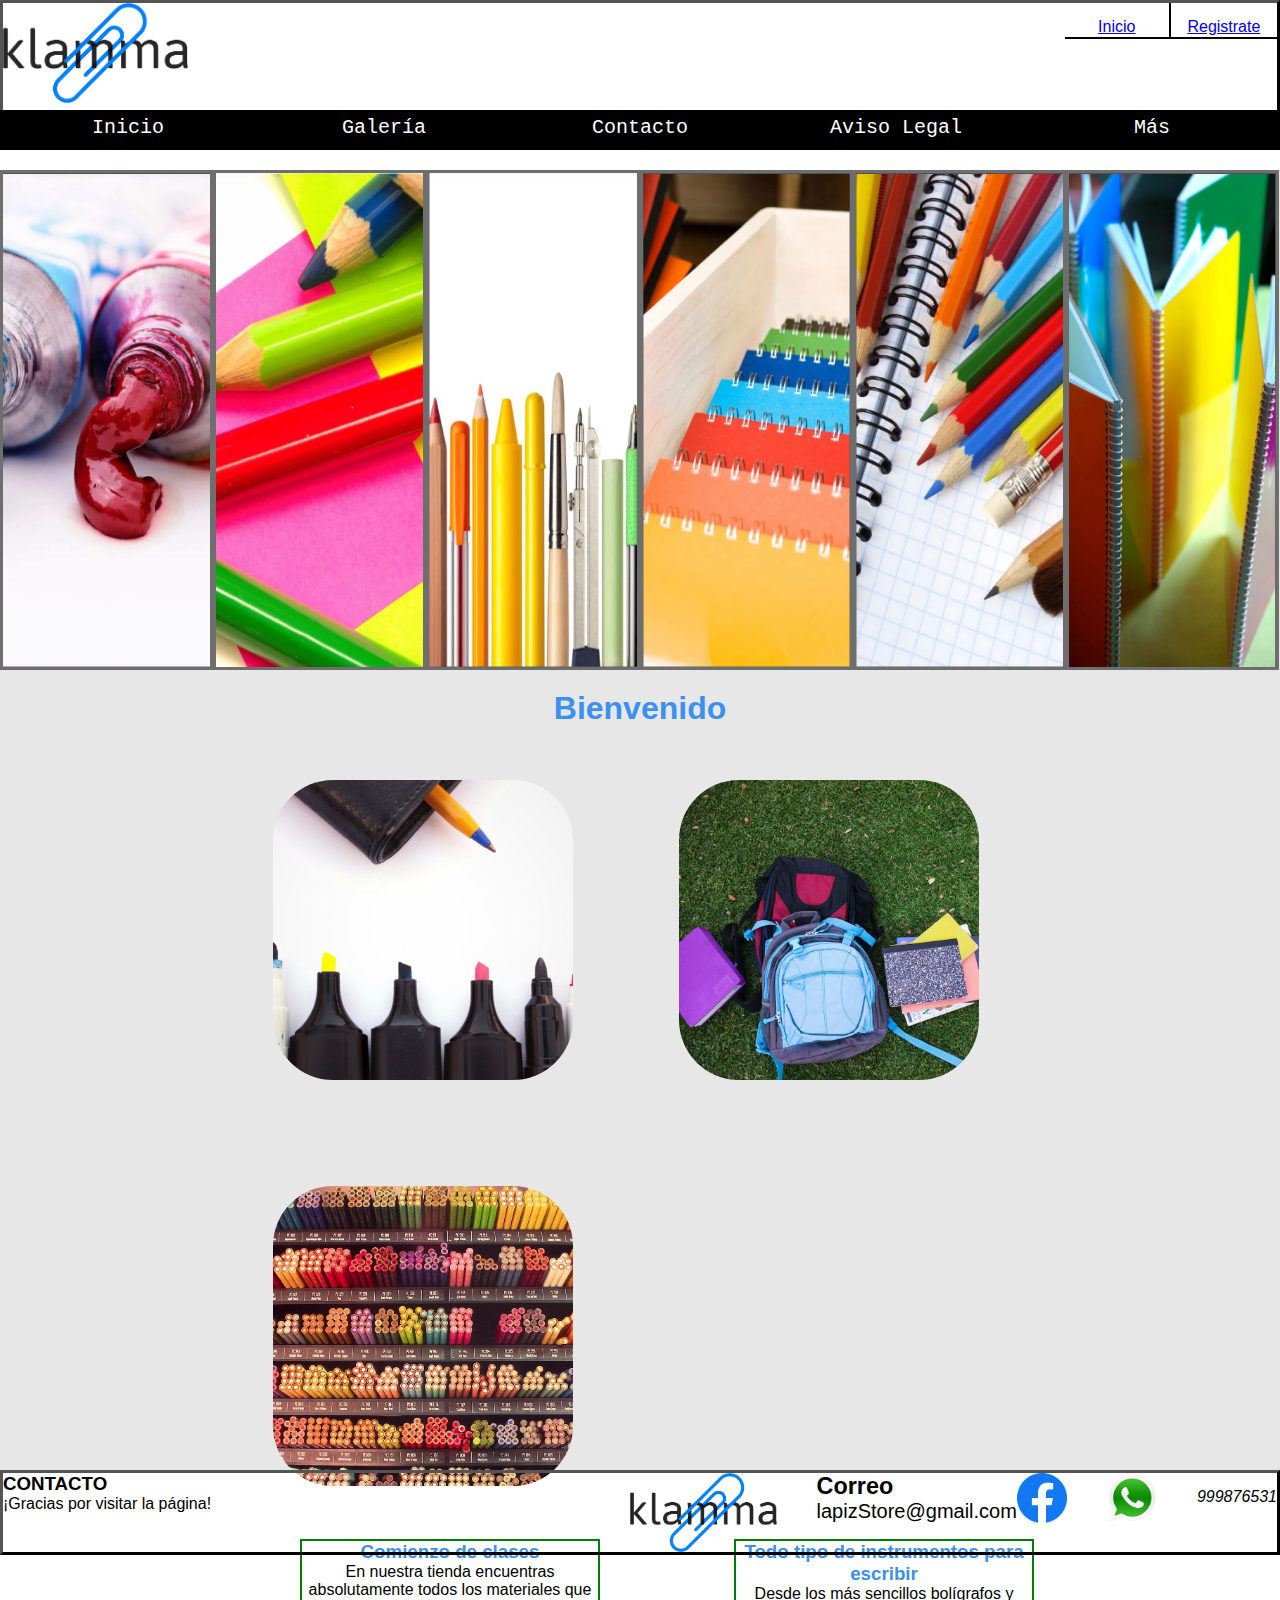
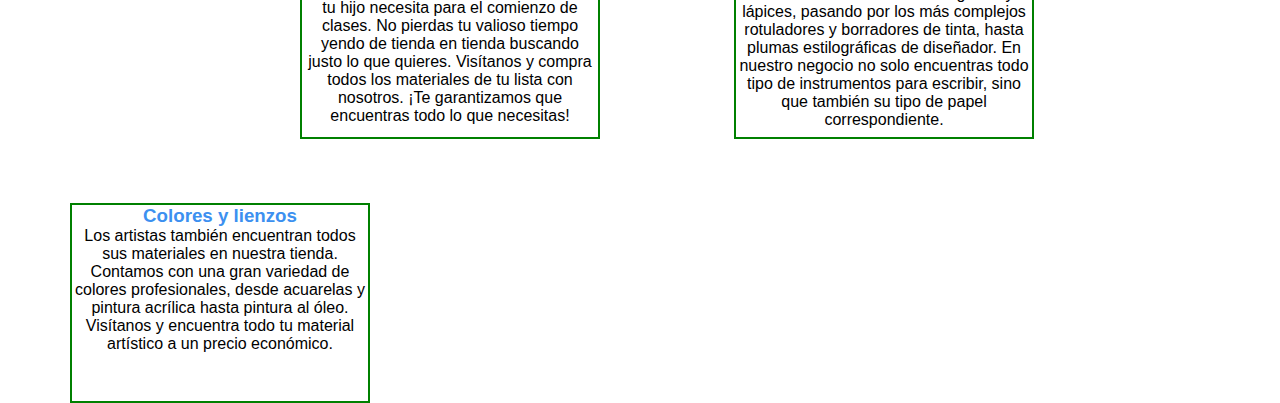
==== index.html @ f554a0bc "Primera subida del proyecto" ====
<!DOCTYPE html>
<html lang="es">
<head>
    <meta charset="UTF-8">
    <meta http-equiv="X-UA-Compatible" content="IE=edge">
    <meta name="viewport" content="width=device-width, initial-scale=1.0">
    <link rel="stylesheet" href="/styles/style.css">
    <title>Klamma</title>
</head>
<body>

    <header>
    <div class="col-1"><img src="/images/logo.jpeg" alt="click"></div>
    <div class="col-2"></div>
    <div class="col-3"></div>
    <div class="col-4"> <a href="http://127.0.0.1:5503/logindraj.html">Inicio</a></div>
    <div class="col-5"> <a href="http://127.0.0.1:5503/registrate.html">Registrate</a></div>
<!--<div class="col-6">f</div>
    <div class="col-7">g</div>
    <div class="col-8">h</div>
    <div class="col-9">i</div>
    <div class="col-10">j</div>
    <div class="col-11">k</div>
    <div class="col-12">l</div> -->

    </header>

    <nav>
        <ul class="menu">
            <li> Inicio</li>
            <li>Galería</a>
            <li>Contacto</li>
            <li>Aviso Legal</li>
            <li>Más</li>

        </ul>
    </nav>
    <aside>
        <div class="articulos">
            <div><img src="/images/imagen1.jpeg" alt=""></div>
            <div><img src="/images/imagen2.jpeg" alt=""></div>
            <div><img src="/images/imagen3.jpeg" alt=""></div>
            <div><img src="/images/imagen4.jpeg" alt=""></div>
            <div><img src="/images/imagen5.jpeg" alt=""></div>
            <div><img src="/images/imagen6.jpeg" alt=""></div>
        </div> 
    </aside>
    <article>
        <div class="art">
            <h2>Bienvenido</h2>
            <div class="articulo2">
                <div><img src="/images/imagen7.jpeg" alt=""> </div>
                <div><img src="/images/imagen8.jpeg" alt=""> </div>
                <div><img src="/images/imagen9.jpeg" alt=""> </div>
            </div>
            <div class="parrafo1">
                <h3>Comienzo de clases</h3>
                <p>En nuestra tienda encuentras absolutamente todos los materiales que tu hijo necesita para el comienzo de clases. No pierdas tu valioso tiempo yendo de tienda en tienda buscando justo lo que quieres. Visítanos y compra todos los materiales de tu lista con nosotros.
                    ¡Te garantizamos que encuentras todo lo que necesitas!</p>
            </div>
            <div class="parrafo2">
                <h3>Todo tipo de instrumentos para escribir</h3>
                <p>Desde los más sencillos bolígrafos y lápices, pasando por los más complejos rotuladores y borradores de tinta, hasta plumas estilográficas de diseñador. En nuestro negocio no solo encuentras todo tipo de instrumentos para escribir, sino que también su tipo de papel correspondiente.</p>
            </div>
            <div class="parrafo3">
                <h3>Colores y lienzos</h3>
                <p>Los artistas también encuentran todos sus materiales en nuestra tienda. Contamos con una gran variedad de colores profesionales, desde acuarelas y pintura acrílica hasta pintura al óleo. Visítanos y encuentra todo tu material artístico a un precio económico.</p>
            </div>
        </div>
    </article>

    <footer>
        <div class="TxtFo">
            <h3>CONTACTO</h3>
            <p>¡Gracias por visitar la página!<br>
            </p>
        </div>
        <div class="wsp">
            <p>999876531</p>
            <img src="/images/ws logo.png">
        </div>
        <div class="fb">
            <a href="https://m.facebook.com" target="_blank"><img src="/images/flogo.png"></a>
        </div>
        <div class="Txtcorreo">
            <h3>Correo</h3>
            <p>
                lapizStore@gmail.com
            </p>
        </div>
        <img src="/images/logo.jpeg" alt="LogoFondo">
    </footer>
</body>
</html>
---- styles/style.css ----
*{
    box-sizing: border-box;
    margin: 0;
    font-family: 'Segoe UI', Tahoma, Geneva, Verdana, sans-serif;
}

.col-1{width: 15%;}
.col-2{width: 28.34%;}
.col-3{width: 40.00%;}
.col-4{width: 8.33%;}
.col-5{width: 8.33%;}
.col-6{width: 50%;}
.col-7{width: 58.33%;}
.col-8{width: 66.66%;}
.col-9{width: 75%;}
.col-10{width: 83.33%;}
.col-11{width: 91.66%;}
.col-12{width: 100%;}
[class*="col-"]{
/*     border: 1px solid red; */
    float: left;
    margin-bottom: 5px;
}

.col-1{
    height: 100px;
}

.col-1 img{
    height: 100px;
}
.col-4{
    padding-top: 15px;
    font-family: monospace;
    font-size: 16px;
    font: bold;
    text-align: center;
    border-right: 2px solid black;
    border-bottom: 2px solid black;
}
.col-5{
    padding-top: 15px;
    font-family: monospace;
    font-size: 16px;
    font: bold;
    text-align: center;
    border-bottom: 2px solid black;
}
header{
    width: 100%;
    border-top: 3px outset black;
    border-left: 3px outset black;
    border-right: 3px outset black;
    height: 110px;
}

#principal{
    border: 1px solid red;
}
.logo img{
    height: 100px;
    border: 1px solid red;
}
.ini-reg{
    border: 1px solid red;
    height: 100%;
    width: 15%;
    float: right;
    background-color: rgb(60, 144, 240);
}

nav{
    width: 100%;
    height: 60px;
}

aside{
    background-color: rgb(231, 231, 231);
    width: 100%;
    height: 500px;
    float: left;
    border: green;
}

article{
    background-color: rgb(231, 231, 231);
    width: 100%;
    height: 800px;
    float: left;
    
}
footer{
    width: 100%;
    height: 85px;
    border: 3px outset black;
    float: left;
}

.menu{
    padding: 0;
}

.menu li{
    float: left;
    background-color: black;
    width: 20%;
    list-style: none;
    box-sizing: border-box;
    height: 40px;
    color: white;
    text-align: center;
    font-size: 20px;
    font-family: monospace;
    padding: 6px;
}
.menu li:hover{
    background-color: white;
    cursor: pointer;
    color: black;
}

.articulos {
    height: 500px;
    width: 100%;
    float: left;
}

.articulos div img{
    border: 3px solid rgb(110, 110, 110);
    width: 16.66%;
    height: 500px;
    float: left;
}


h2{
    font: bold;
    font-size: 32px;
    color: rgb(60, 144, 240);
    padding-top: 20px;
    text-align: center;
}
.articulo2 div img{
    height: 300px;
    float: left;
    margin: 5%;
    display: block !important;
    border-radius: 60px;
}

.articulo2{
    height: 300px;
    padding-left: 220px;
}

.parrafo1{
    height: 200px;
    float: left;
    margin: 5%;
    border: 2px solid green;
    display: block !important;
    width: 300px;
    margin-top: 0%;
    margin-left: 300px;
    text-align: center;
}

.parrafo2{
    height: 200px;
    float: left;
    margin: 5%;
    border: 2px solid green;
    display: block !important;
    width: 300px;
    margin-top: 0%;
    margin-left: 70px;
    text-align: center;
}

.parrafo3{
    height: 200px;
    float: left;
    margin: 5%;
    border: 2px solid green;
    width: 300px;
    float: left;
    margin-top: 0%;
    margin-left: 70px;
    text-align: center;
   }

.art h3{
    color: rgb(60, 144, 240);
}


footer img{
    height: 79px;
    float: right;
}
.TxtFo{
    float: left;
    font-family: monospace;
    font-size: 16px; 
}
.wsp p{
    float: right;
    height: 50px;
    padding: 15px 0 15px 0;
    font-style: italic;
}
.wsp img{
    float: right;
    height: 50px;
}
.fb img{
    float: right;
    height: 50px;
}
.Txtcorreo{
    float: right;
    font-family: monospace;
    font-size: 20px;
}

footer img{
    padding-right: 40px;
}
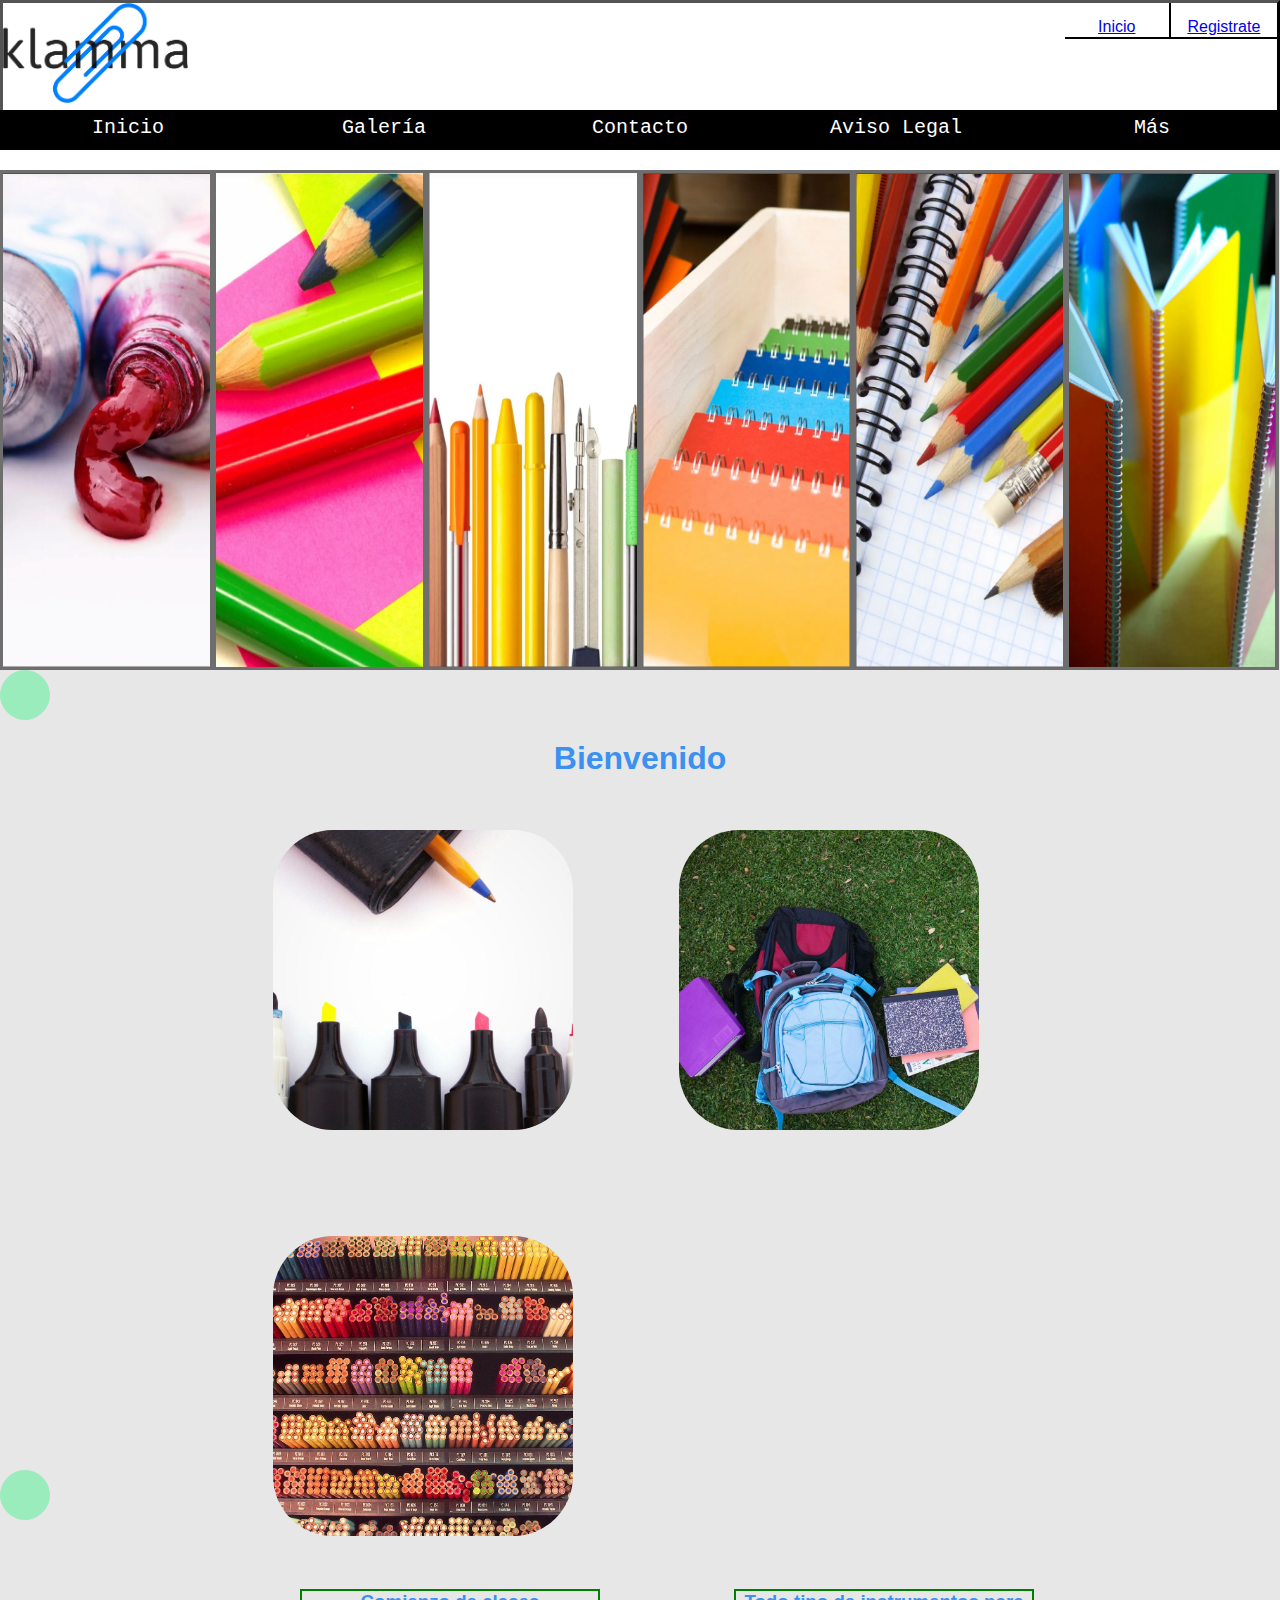
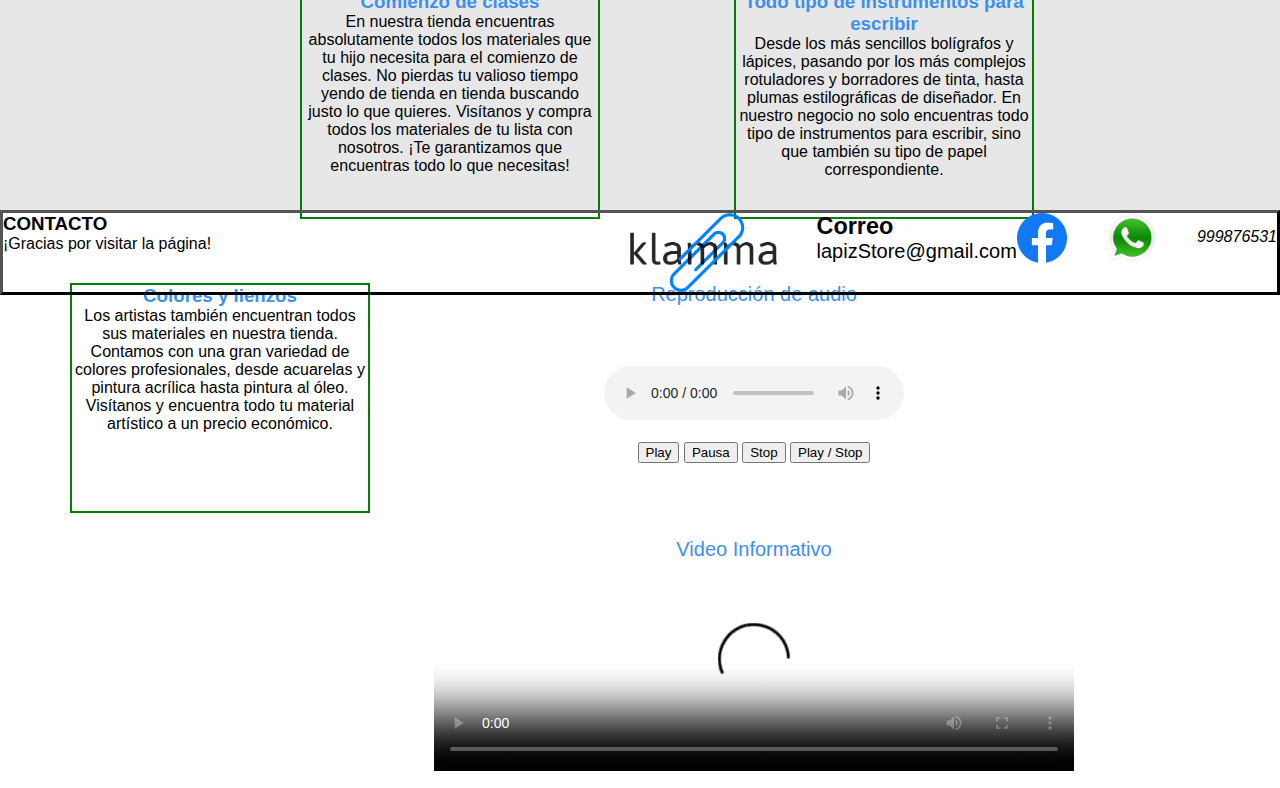
==== commit 43d76826: "adicionales" ====
--- a/index.html
+++ b/index.html
@@ -5,6 +5,7 @@
     <meta http-equiv="X-UA-Compatible" content="IE=edge">
     <meta name="viewport" content="width=device-width, initial-scale=1.0">
     <link rel="stylesheet" href="/styles/style.css">
+    <script src="/js/scripts.js"></script>
     <title>Klamma</title>
 </head>
 <body>
@@ -37,15 +38,16 @@
     </nav>
     <aside>
         <div class="articulos">
-            <div><img src="/images/imagen1.jpeg" alt=""></div>
-            <div><img src="/images/imagen2.jpeg" alt=""></div>
-            <div><img src="/images/imagen3.jpeg" alt=""></div>
-            <div><img src="/images/imagen4.jpeg" alt=""></div>
-            <div><img src="/images/imagen5.jpeg" alt=""></div>
-            <div><img src="/images/imagen6.jpeg" alt=""></div>
+            <div class="ima-galeria"><img src="/images/imagen1.jpeg" alt=""></div>
+            <div class="ima-galeria"><img src="/images/imagen2.jpeg" alt=""></div>
+            <div class="ima-galeria"><img src="/images/imagen3.jpeg" alt=""></div>
+            <div class="ima-galeria"><img src="/images/imagen4.jpeg" alt=""></div>
+            <div class="ima-galeria"><img src="/images/imagen5.jpeg" alt=""></div>
+            <div class="ima-galeria"><img src="/images/imagen6.jpeg" alt=""></div>
         </div> 
     </aside>
     <article>
+        <div class="pelota"></div>
         <div class="art">
             <h2>Bienvenido</h2>
             <div class="articulo2">
@@ -67,6 +69,34 @@
                 <p>Los artistas también encuentran todos sus materiales en nuestra tienda. Contamos con una gran variedad de colores profesionales, desde acuarelas y pintura acrílica hasta pintura al óleo. Visítanos y encuentra todo tu material artístico a un precio económico.</p>
             </div>
         </div>
+
+        <div class="audio-video">
+            <div class="audio">
+                <div class="col-6">
+                    <div class="audio">
+                        <p class="titulo-audio">Reproducción de audio</p>
+                        <audio id="miaudio" src="/audio/alexander-nakandra.mp3" controls></audio>
+                    </div>
+                    <div class="controles">
+                        <br>
+                        <button onclick="reproducir();">Play</button>
+                        <button onclick="pausar();">Pausa</button>
+                        <button onclick="detener();">Stop</button>
+                        <button onclick="pausarDetener();">Play / Stop</button>
+                    </div>
+                </div>
+
+                <div class="col-7">
+                    <div class="video">
+                        <p class="titulo-video">Video Informativo</p> 
+                        <video src="/video/video.mp4" controls poster="/images/LogoZegelIpae.png" height="200px"></video>
+                    </div>
+                </div>
+            </div>  
+        
+            <div class="pelota"></div>
+        </div>
+
     </article>
 
     <footer>
--- a/styles/style.css
+++ b/styles/style.css
@@ -10,7 +10,7 @@
 .col-4{width: 8.33%;}
 .col-5{width: 8.33%;}
 .col-6{width: 50%;}
-.col-7{width: 58.33%;}
+.col-7{width: 50%;}
 .col-8{width: 66.66%;}
 .col-9{width: 75%;}
 .col-10{width: 83.33%;}
@@ -85,9 +85,8 @@
 article{
     background-color: rgb(231, 231, 231);
     width: 100%;
-    height: 800px;
-    float: left;
-    
+    height: 1140px;
+    float: left;   
 }
 footer{
     width: 100%;
@@ -132,6 +131,12 @@
     float: left;
 }
 
+.ima-galeria:hover{
+    transform: scale(1.3,1.3);
+}
+.ima-galeria{
+    transition: all 4s ease;
+}
 
 h2{
     font: bold;
@@ -154,7 +159,7 @@
 }
 
 .parrafo1{
-    height: 200px;
+    height: 230px;
     float: left;
     margin: 5%;
     border: 2px solid green;
@@ -166,7 +171,7 @@
 }
 
 .parrafo2{
-    height: 200px;
+    height: 230px;
     float: left;
     margin: 5%;
     border: 2px solid green;
@@ -178,7 +183,7 @@
 }
 
 .parrafo3{
-    height: 200px;
+    height: 230px;
     float: left;
     margin: 5%;
     border: 2px solid green;
@@ -225,4 +230,85 @@
 
 footer img{
     padding-right: 40px;
-}+}
+
+.audio{
+    text-align: center;
+}
+.controles{
+    text-align: center;
+}
+
+p{
+    text-align: center;
+    font-family: Verdana, Geneva, Tahoma, sans-serif;
+    font: bold;
+ }
+
+video{
+    text-align: center;
+    width: 100%;
+}
+.pelota{
+    position: relative;
+    width: 50px;
+    height: 50px;
+    border: 1px solid rgb(155, 236, 189);
+    border-radius: 50px;
+    animation-name: ida-vuelta;
+    animation-duration: 10s;
+    animation-iteration-count: infinite;
+    box-sizing: border-box;
+    background-color: rgb(155, 236, 189);
+}
+@keyframes mover {
+    from{
+        left: 0;
+    }
+
+    to{
+        left: 95%;
+    }
+}
+@keyframes ida-vuelta {
+    0%{
+        left: 0;
+    }
+    25%{
+        left: 50%;
+    }
+    50%{
+        left: 95%;
+    }
+    75%{
+        left: 50%;
+    }
+    100%{
+        left: 0;
+    }
+}
+
+.art{
+    height: 750px;
+}
+.audio-video{
+    height: 330px;
+}
+
+.col-6, .col-7{
+    height: 250px;
+}
+
+.titulo-audio, .titulo-video{
+    color: rgb(60, 144, 240);
+    font-family: Verdana, Geneva, Tahoma, sans-serif;
+    font-size: 20px;
+    font: bold;
+}
+
+.titulo-audio{
+    margin-bottom: 60px;
+}
+.titulo-video{
+    margin-bottom: 10px;
+}
